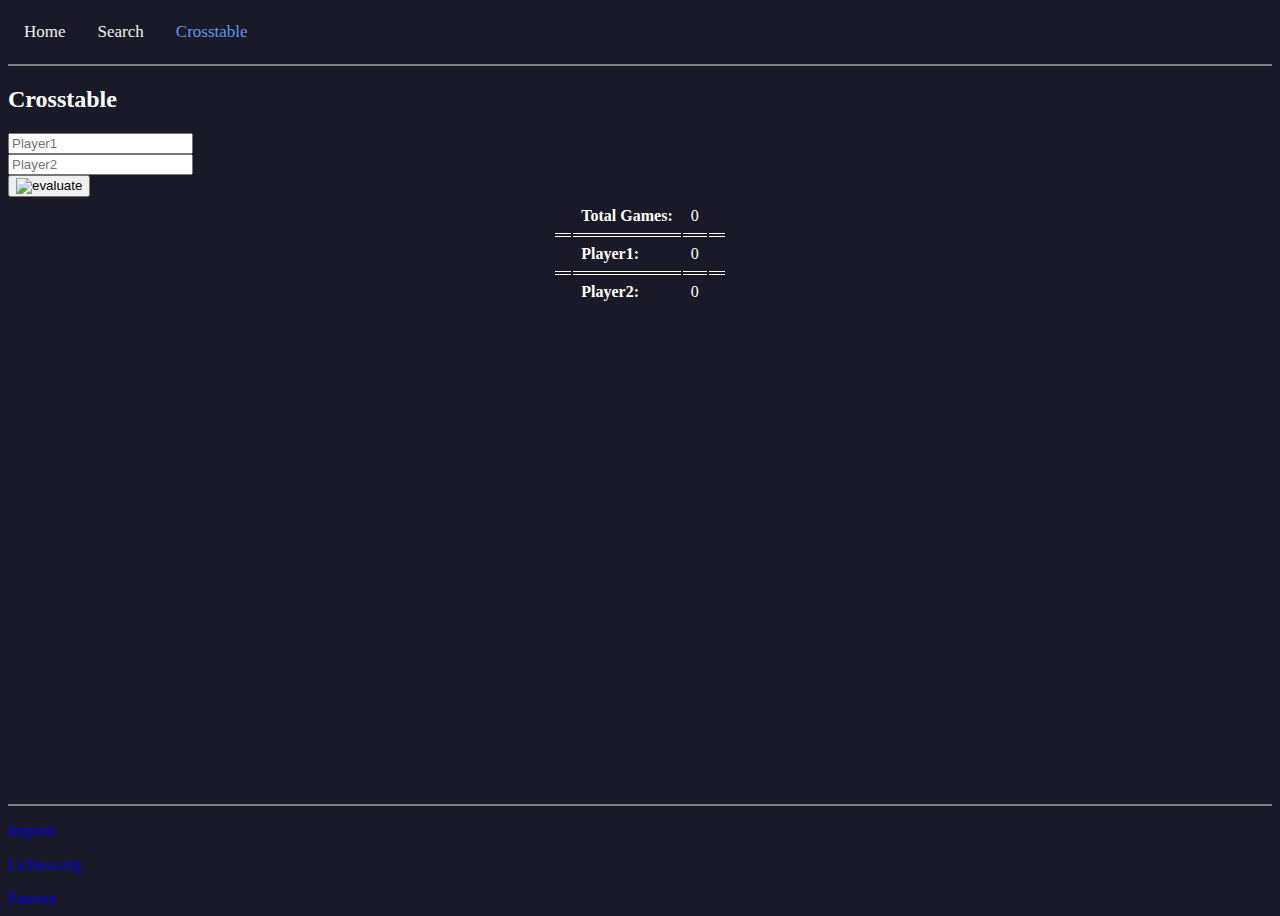
==== crosstable.html @ ae85e7cd "crosstable site+code" ====
<!DOCTYPE html>
<html lang="en">
<head>
	<meta charset="UTF-8">
	<meta http-equiv="X-UA-Compatible" content="IE=edge">
	<meta name="viewport" content="width=device-width, initial-scale=1.0">
	<link href="https://cdn.jsdelivr.net/npm/bootstrap@5.0.2/dist/css/bootstrap.min.css" rel="stylesheet" integrity="sha384-EVSTQN3/azprG1Anm3QDgpJLIm9Nao0Yz1ztcQTwFspd3yD65VohhpuuCOmLASjC" crossorigin="anonymous">
	<title>Listats.org | Crosstable</title>
	<link rel="icon" type="image/png" href="assets/img/listatsicon.png">
    <link rel="stylesheet" href="assets/css/style.css">
    <script src="assets/js/crosstable.js"></script>

</head>
<body>

    <!-- Navigation Bar -->
    <nav class="navbar navbar-expand-lg d-flex justify-content-center mt-3">
        <div class="topnav text-center">
            <a href="index.html">Home</a>
            <a href="search.html">Search</a>
            <a class="active" href="crosstable.html">Crosstable</a>
        </div>
    </nav>
    <div class="container-fluid">
        <hr>
    </div>

    <!-- Heading -->
    <div class="desc text-center py-4">
        <h2>Crosstable</h2>
    </div>                  
    

    <!-- Inputfields -->
    <div class="container text-center">
        <div class="col-md-6 col-lg-6 col-11 mx-auto my-atuo search-box pt-4">
            <div class="input-group form-container">
				    <input type="text" name="serach-box" class="form-control input-search" placeholder="Player1" 
                       autofocus="autofocus" autocomplete="off" id="player1">
                </div>
            </div>    
        <div class="col-md-6 col-lg-6 col-11 mx-auto my-atuo search-box pt-3 pb-4">
            <div class="input-group form-container">
                <input type="text" name="serach-box" class="form-control input-search" placeholder="Player2" 
                       autofocus="autofocus" autocomplete="off" id="player2">
            </div>
        </div>    

        <span class="input-group-btn">
            <button class="btn btn-evaluate mt-4">
                <img src="assets/img/evaluateicon.png" alt="evaluate" width="45px" onclick="run()">
            </button>
        </span>


    </div>

    <div class="container">
        <table class="center mt-5 desc fs">
            <tr>
                <td style="border-top: none;"></td>
                <th style="border-top: none;">Total Games:</th>
                <td style="border-top: none;" id="totalgames">0</td>
                <td style="border-top: none;"></td>
            </tr>
            <tr>
                <td></td>
                <th id="player1name">Player1:</th>
                <td id="player1wins">0</td>
                <td></td>
            </tr>
            <tr>
                <td style="border-bottom: none;"></td>
                <th style="border-bottom: none;" id="player2name">Player2:</th>
                <td style="border-bottom: none;" id="player2wins">0</td>
                <td style="border-bottom: none;"></td>
            </tr>
        </table>
    </div>

    <!-- Footer --> 

    <footer class="container-fluid text-center text-white text-muted imp sticky-footer footer">
        <hr class="mt-5">
        <div class="row">
            <div class="col-md-4">
                <p><a href="imprint.html">Imprint</a></p>
            </div>

            <div class="col-md-4">
                <p><a target="_blank" href="https://lichess.org/">Lichess.org</a></p>
            </div>

            <div class="col-md-4">
                <p><a target="_blank" href="https://www.patreon.com/listats">Patreon</a></p>
            </div>
        </div>
    </footer> 

</body>
</html>
---- assets/css/style.css ----
body {
    background-color: #191927;
    min-height: 100vh;
}

.topnav {
    overflow: hidden;
    color: darkgray;
}
  
.topnav a {
    float: left;
    color: #f2f2f2;
    text-align: center;
    padding: 14px 16px;
    text-decoration: none;
    font-size: 17px;
}
  
.topnav a:hover {
    color: cornflowerblue;
}
  
.topnav a.active {
    color: cornflowerblue;
}

.desc {
    color: white;
}

a {
    text-decoration: none;
}

hr {
    height:2px;
    border-width:0;
    color:gray;
    background-color:gray
}

/* SearchBar */
.search-input {
    border-top-left-radius: 15px;
    border-bottom-left-radius: 15px;
    border: 0px;
}

.btn.btn-search {
    height: 50px;
    background: #ffffff;
    color: #ffffff;
    border-top-left-radius: 0px;
    border-bottom-left-radius: 0px;
    border-top-right-radius: 15px;
    border-bottom-right-radius: 15px;
    box-shadow: none !important;
}
.search-input:focus {
    -webkit-box-shadow: none;
    box-shadow: none;
    border: 0px;
}

iframe {
    margin: 0 auto;
    display: block;
    border-style:none;
}

*:focus {
    outline: 0 !important;
}

.home {
    margin-top: 15%;
    margin-bottom: 15%;
}


/* Tabels */

.table {
    color: whitesmoke;
    font-size: 12px;
    font-weight: normal;
    border: none;
    border-collapse: collapse;
    max-width: 100%;
    background-color: #171a1d;
  }
  
td, th {
    text-align: left;
    padding: 8px;
    border-top: 1px solid white;
    bottom: 1px solid white;
    border-bottom: 1px solid white;
}


.center {
    margin-left: auto;
    margin-right: auto;
}

.sticky-footer {
    position: sticky;
    top: 94%;
}
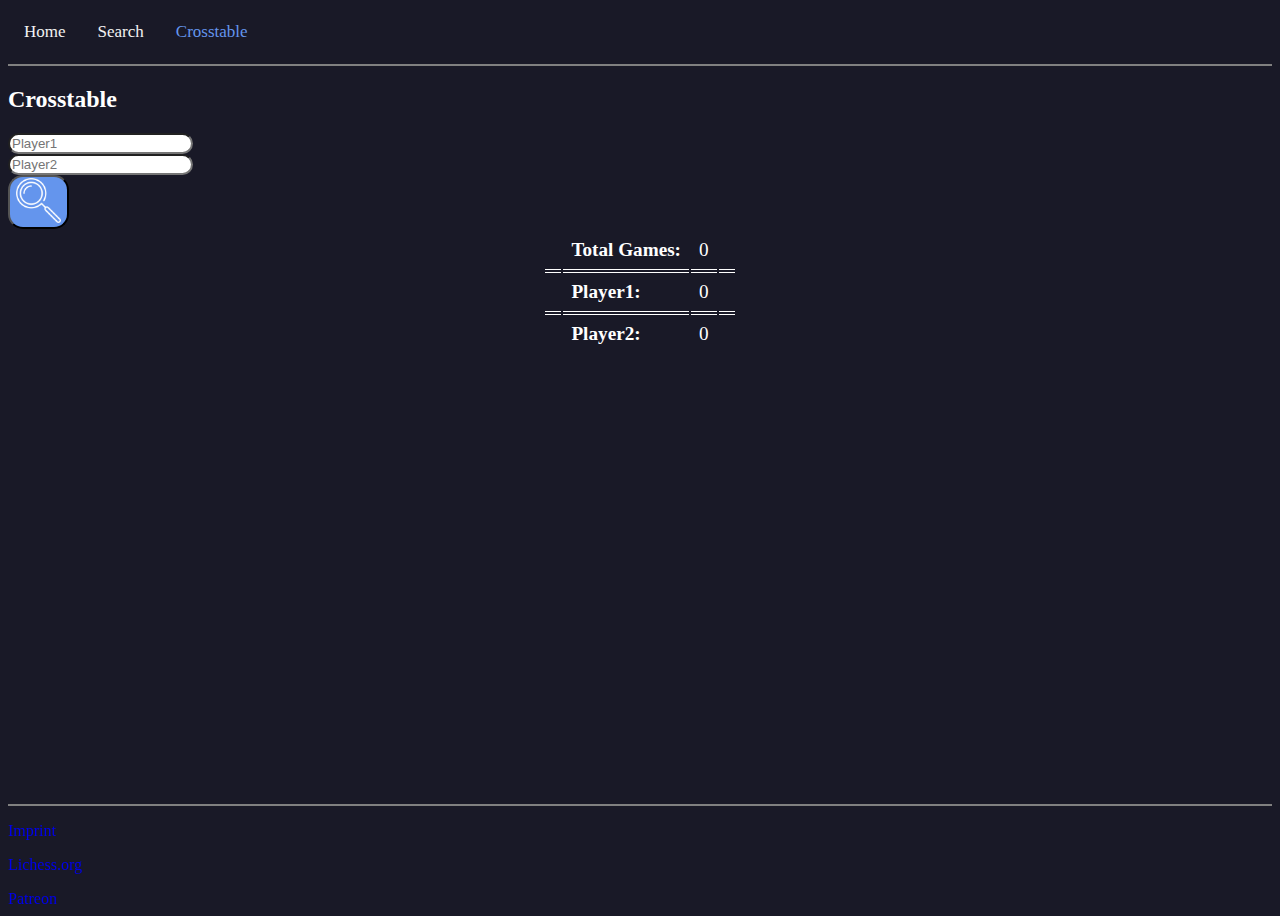
==== commit 00e18442: "larger button click area" ====
--- a/crosstable.html
+++ b/crosstable.html
@@ -47,8 +47,8 @@
         </div>    
 
         <span class="input-group-btn">
-            <button class="btn btn-evaluate mt-4">
-                <img src="assets/img/evaluateicon.png" alt="evaluate" width="45px" onclick="run()">
+            <button class="btn btn-evaluate mt-4" onclick="run()">
+                <img src="assets/img/evaluateicon.png" alt="evaluate" width="45px">
             </button>
         </span>
 
--- a/assets/css/style.css
+++ b/assets/css/style.css
@@ -41,7 +41,7 @@
     background-color:gray
 }
 
-/* SearchBar */
+/* SearchBarevaluate */
 .search-input {
     border-top-left-radius: 15px;
     border-bottom-left-radius: 15px;
@@ -110,3 +110,21 @@
     position: sticky;
     top: 94%;
 }
+
+.input-search {
+    border-radius: 15px;
+}
+
+.btn-evaluate {
+    color: #fff;
+    background-color:cornflowerblue;
+    border-top-left-radius: 15px;
+    border-bottom-left-radius: 15px;
+    border-top-right-radius: 15px;
+    border-bottom-right-radius: 15px;
+    box-shadow: none !important;
+}
+
+.fs {
+    font-size: 120%;
+}